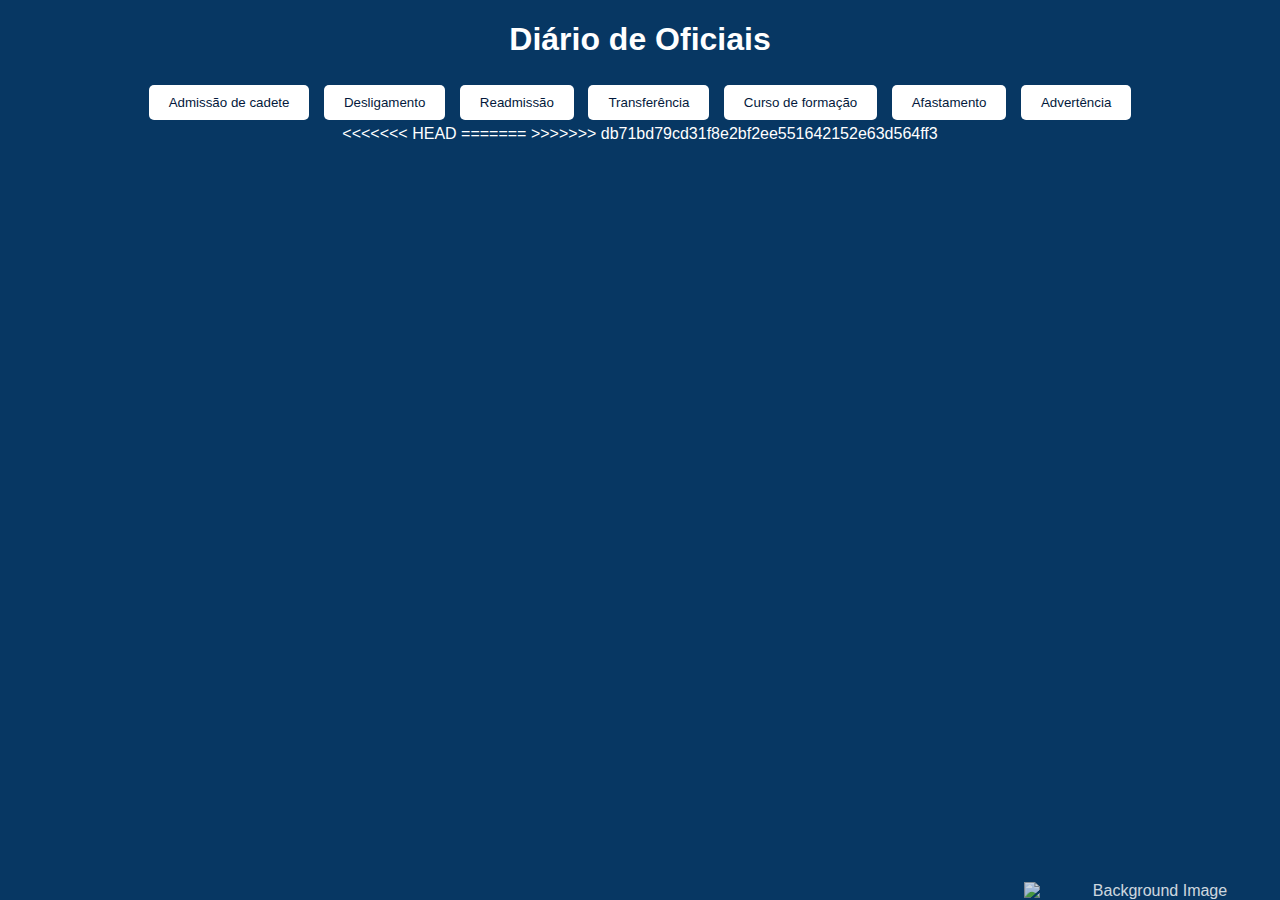
==== index.html @ f32920f7 "Update index.html" ====
<!DOCTYPE html>
<html>
  <head>
    <meta charset="utf-8" />
    <title>Diário Oficial</title>
    <link rel="icon" type="image/x-icon" href="LSPD_Logo.ico" />
    <link rel="stylesheet" type="text/css" href="style.css" />
  </head>
  <body>
    <h1>Diário de Oficiais</h1>

    <div class="button-container">
      <button onclick="cadete()">Admissão de cadete</button>
      <button onclick="desligamento()">Desligamento</button>
      <button onclick="readmissao()">Readmissão</button>
      <button onclick="transferencia()">Transferência</button>
      <button onclick="cf()">Curso de formação</button>
      <button onclick="afastamento()">Afastamento</button>
      <button onclick="advertencia()">Advertência</button>
    </div>
    <div id="output"></div>
    <img
      id="background-image"
      src="https://media.discordapp.net/attachments/1129097744921940085/1164291666111377408/LSPD_Logo.png?ex=6542ae1c&is=6530391c&hm=bf944e7a44c91e09cad8873d9b01cf38c07d87a6c0b74fd4ecc016a540b9c442&=&width=669&height=671"
      alt="Background Image"
    />

<<<<<<< HEAD
    <script src="script.js"></script>
=======
    <script>
      function showMessage(message) {
        var output = document.getElementById("output");
        output.innerHTML = message;
        output.style.display = "block";
      }

      function getPatente() {
        var patente = prompt(
          "Selecione a patente:\n[ 0 ] Cadet\n[ 1 ] Officer I\n[ 2 ] Officer II\n[ 3 ] Officer III\n[ 4 ] Senior Officer\n[ 5 ] Sergeant III\n[ 6 ] Sergeant II\n[ 7 ] Sergeant I\n[ 8 ] Lieutenant\n[ 9 ] Captain\n[ 10 ] Police Commander\n[ 11 ] Department Chief\n[ 12 ] Superintendent\n[ 13 ] General Superintendent\n[ 14 ] Chief Of Police"
        );
        switch (parseInt(patente)) {
          case 0:
            return "Cadet";
          case 1:
            return "Officer I";
          case 2:
            return "Officer II";
          case 3:
            return "Officer III";
          case 4:
            return "Senior Officer";
          case 5:
            return "Sergeant III";
          case 6:
            return "Sergeant II";
          case 7:
            return "Sergeant I";
          case 8:
            return "Lieutenant";
          case 9:
            return "Captain";
          case 10:
            return "Police Commander";
          case 11:
            return "Department Chief";
          case 12:
            return "Superintendent";
          case 13:
            return "General Superintendent";
          case 14:
            return "Chief Of Police";
          default:
            return "Desconhecido";
        }
      }

      function cadete() {
        var quantidade_cadete = parseInt(
          prompt("Quantos cadetes serão admitidos? ")
        );
        var output = "```diff<br>+ Admissão de cadetes<br>";

        for (var i = 0; i < quantidade_cadete; i++) {
          var nome_cadete = prompt("Qual o nome do cadete? ");
          var distintivo_cadete = prompt("Qual o distintivo? ");
          output += "<br>Cadet #" + distintivo_cadete + " " + nome_cadete;
        }
        output += "<br>```";

        showMessage(output);
      }

      function desligamento() {
        var quantidade_deslig = parseInt(
          prompt("Quantos oficiais serão desligados? ")
        );
        var output = "```diff<br>- Desligamento<br>";

        for (var i = 0; i < quantidade_deslig; i++) {
          var nome_desligamento = prompt("Qual o nome do oficial? ");
          var dist_deslig = prompt("Qual o distintivo do oficial? ");
          var patente = getPatente();
          var motivo_desligamento = prompt("Qual o motivo do desligamento? ");
          output +=
            "<br>" + patente + " #" + dist_deslig + " " + nome_desligamento;
        }
        output += "<br>";
        output += "<br>Motivo: " + motivo_desligamento;
        output += "<br>```";
        showMessage(output);
      }

      function readmissao() {
        var quantidade_readmissao = parseInt(
          prompt("Quantos oficiais serão readmitidos? ")
        );

        var output = "```diff";
        output += "<br>+ Readmissão de oficial<br>";

        for (var i = 0; i < quantidade_readmissao; i++) {
          var nome_readmissao = prompt("Qual o nome do oficial? ");
          var distintivo_readmissao = prompt("Qual o distintivo? ");
          var patente = getPatente();
          output +=
            "<br>" +
            patente +
            " #" +
            distintivo_readmissao +
            " " +
            nome_readmissao;
        }
        output += "<br>```";
        showMessage(output);
      }

      function transferencia() {
        var nome_transferencia = prompt("Qual o nome do oficial? ");
        var distintivo_transferencia = prompt("Qual o distintivo? ");
        var patente = getPatente();
        var antigo_dept = prompt("Qual a sigla do antigo Departamento?");
        var novo_dept = prompt("Qual a sigla do novo Departamento? ");
        var output =
          "```diff<br>+ Transferência<br><br>" +
          patente +
          " #" +
          distintivo_transferencia +
          " " +
          nome_transferencia +
          "<br><br>Antigo Departamento: " +
          antigo_dept +
          "<br>Novo Departamento: " +
          novo_dept +
          "<br>```";
        showMessage(output);
      }

      function cf() {
        var nome_curso = prompt("Qual o nome do curso? ");
        var nome_cfoficial = prompt("Qual o nome do oficial? ");
        var patente = getPatente();
        var dist_cf = prompt("Qual o distintivo do oficial? ");
        var situacao = prompt("Ele foi aprovado ou reprovado? ");
        var output =
          "```diff<br>+ Curso de Formação de " +
          nome_curso +
          "<br><br>" +
          patente +
          " #" +
          dist_cf +
          " " +
          nome_cfoficial +
          "<br><br>Situação: " +
          situacao +
          "<br>```";
        showMessage(output);
      }

      function afastamento() {
        var nome_afast = prompt("Qual o nome do oficial? ");
        var dist_afast = prompt("Qual o distintivo do oficial? ");
        var patente = getPatente();
        var motivo_afast = prompt("Qual o motivo do afastamento? ");
        var output =
          "```diff<br>- Afastamento<br><br>" +
          patente +
          " #" +
          dist_afast +
          " " +
          nome_afast +
          "<br><br>Motivo: " +
          motivo_afast +
          "<br>```";
        showMessage(output);
      }
      function advertencia() {
        var nome_adv = prompt("Qual o nome do oficial? ");
        var dist_adv = prompt("Qual o distintivo do oficial? ");
        var patente = getPatente();
        var motivo_adv = prompt("Qual o motivo da advertência? ");
        var output =
          "```diff<br>- Advertência (1/3)<br><br>" +
          patente +
          " #" +
          dist_adv +
          " " +
          nome_adv +
          "<br><br>Motivo: " +
          motivo_adv +
          "<br>```";
        showMessage(output);
      }
    </script>
>>>>>>> db71bd79cd31f8e2bf2ee551642152e63d564ff3
  </body>
</html>
---- style.css ----
body {
  background-color: #073763;
  font-family: "Quicksand", sans-serif;
  color: white;
  text-align: center;
}

button {
  background-color: white;
  color: #03193c;
  font-family: "Quicksand", sans-serif;
  padding: 10px 20px;
  border: none;
  cursor: pointer;
  margin: 5px;
  border-radius: 5px;
}

button:hover {
  background-color: #03193c;
  color: white;
}

#output {
  display: none; /* Oculta o elemento inicialmente */
  width: 50%;
  text-align: left;
  margin: 20px auto;
  padding: 10px;
  border: 2px solid #bf9000; /* Adiciona a borda na cor #bf9000 */
  border-radius: 5px; /* Arredonda os cantos da borda */
  background-color: rgba(3, 25, 60, 150);
}

#background-image {
  position: absolute;
  bottom: 0;
  right: 0;
  opacity: 0.8;
  z-index: -1;
  width: 20%;
}
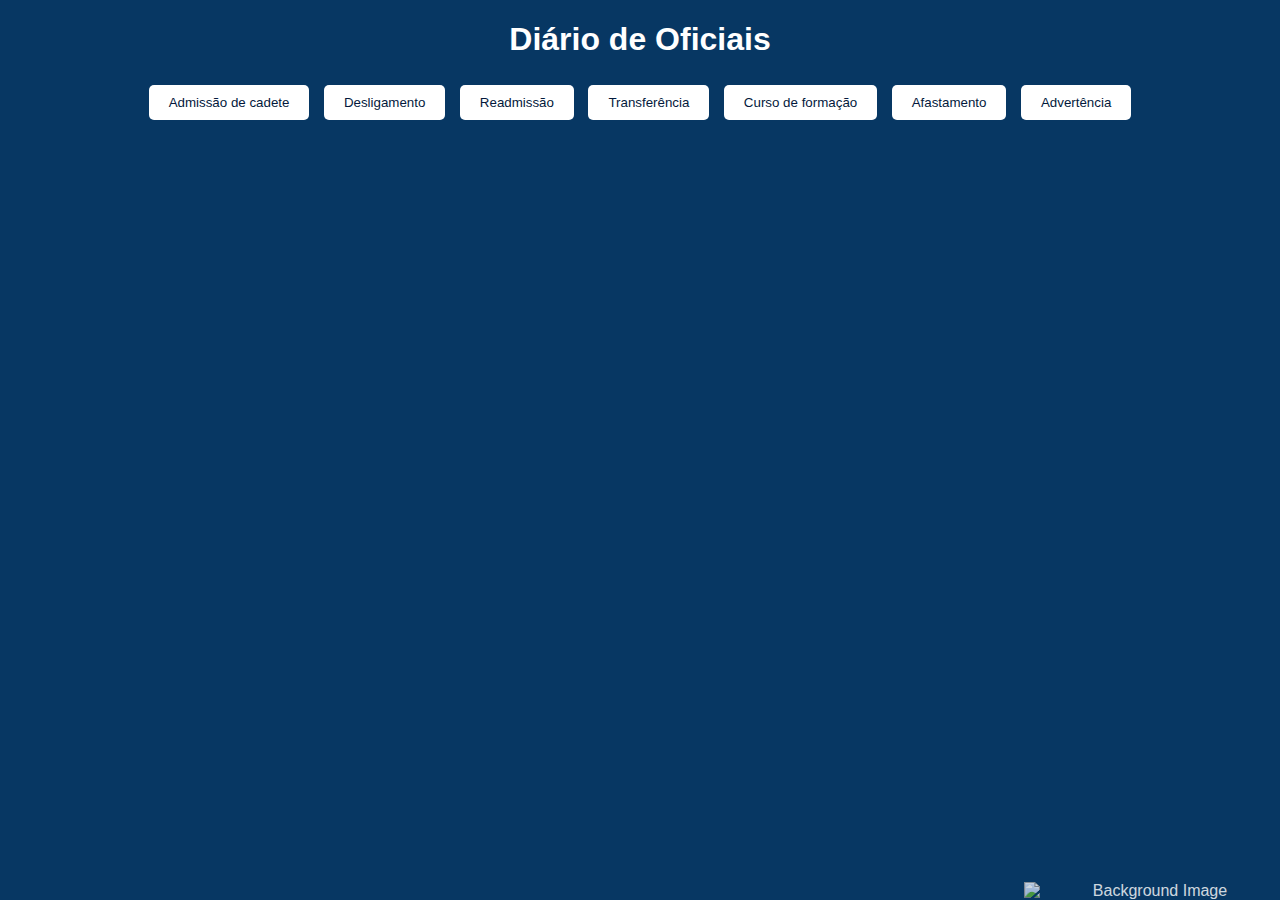
==== commit 19eda788: "Update index.html" ====
--- a/index.html
+++ b/index.html
@@ -24,194 +24,6 @@
       src="https://media.discordapp.net/attachments/1129097744921940085/1164291666111377408/LSPD_Logo.png?ex=6542ae1c&is=6530391c&hm=bf944e7a44c91e09cad8873d9b01cf38c07d87a6c0b74fd4ecc016a540b9c442&=&width=669&height=671"
       alt="Background Image"
     />
-
-<<<<<<< HEAD
     <script src="script.js"></script>
-=======
-    <script>
-      function showMessage(message) {
-        var output = document.getElementById("output");
-        output.innerHTML = message;
-        output.style.display = "block";
-      }
-
-      function getPatente() {
-        var patente = prompt(
-          "Selecione a patente:\n[ 0 ] Cadet\n[ 1 ] Officer I\n[ 2 ] Officer II\n[ 3 ] Officer III\n[ 4 ] Senior Officer\n[ 5 ] Sergeant III\n[ 6 ] Sergeant II\n[ 7 ] Sergeant I\n[ 8 ] Lieutenant\n[ 9 ] Captain\n[ 10 ] Police Commander\n[ 11 ] Department Chief\n[ 12 ] Superintendent\n[ 13 ] General Superintendent\n[ 14 ] Chief Of Police"
-        );
-        switch (parseInt(patente)) {
-          case 0:
-            return "Cadet";
-          case 1:
-            return "Officer I";
-          case 2:
-            return "Officer II";
-          case 3:
-            return "Officer III";
-          case 4:
-            return "Senior Officer";
-          case 5:
-            return "Sergeant III";
-          case 6:
-            return "Sergeant II";
-          case 7:
-            return "Sergeant I";
-          case 8:
-            return "Lieutenant";
-          case 9:
-            return "Captain";
-          case 10:
-            return "Police Commander";
-          case 11:
-            return "Department Chief";
-          case 12:
-            return "Superintendent";
-          case 13:
-            return "General Superintendent";
-          case 14:
-            return "Chief Of Police";
-          default:
-            return "Desconhecido";
-        }
-      }
-
-      function cadete() {
-        var quantidade_cadete = parseInt(
-          prompt("Quantos cadetes serão admitidos? ")
-        );
-        var output = "```diff<br>+ Admissão de cadetes<br>";
-
-        for (var i = 0; i < quantidade_cadete; i++) {
-          var nome_cadete = prompt("Qual o nome do cadete? ");
-          var distintivo_cadete = prompt("Qual o distintivo? ");
-          output += "<br>Cadet #" + distintivo_cadete + " " + nome_cadete;
-        }
-        output += "<br>```";
-
-        showMessage(output);
-      }
-
-      function desligamento() {
-        var quantidade_deslig = parseInt(
-          prompt("Quantos oficiais serão desligados? ")
-        );
-        var output = "```diff<br>- Desligamento<br>";
-
-        for (var i = 0; i < quantidade_deslig; i++) {
-          var nome_desligamento = prompt("Qual o nome do oficial? ");
-          var dist_deslig = prompt("Qual o distintivo do oficial? ");
-          var patente = getPatente();
-          var motivo_desligamento = prompt("Qual o motivo do desligamento? ");
-          output +=
-            "<br>" + patente + " #" + dist_deslig + " " + nome_desligamento;
-        }
-        output += "<br>";
-        output += "<br>Motivo: " + motivo_desligamento;
-        output += "<br>```";
-        showMessage(output);
-      }
-
-      function readmissao() {
-        var quantidade_readmissao = parseInt(
-          prompt("Quantos oficiais serão readmitidos? ")
-        );
-
-        var output = "```diff";
-        output += "<br>+ Readmissão de oficial<br>";
-
-        for (var i = 0; i < quantidade_readmissao; i++) {
-          var nome_readmissao = prompt("Qual o nome do oficial? ");
-          var distintivo_readmissao = prompt("Qual o distintivo? ");
-          var patente = getPatente();
-          output +=
-            "<br>" +
-            patente +
-            " #" +
-            distintivo_readmissao +
-            " " +
-            nome_readmissao;
-        }
-        output += "<br>```";
-        showMessage(output);
-      }
-
-      function transferencia() {
-        var nome_transferencia = prompt("Qual o nome do oficial? ");
-        var distintivo_transferencia = prompt("Qual o distintivo? ");
-        var patente = getPatente();
-        var antigo_dept = prompt("Qual a sigla do antigo Departamento?");
-        var novo_dept = prompt("Qual a sigla do novo Departamento? ");
-        var output =
-          "```diff<br>+ Transferência<br><br>" +
-          patente +
-          " #" +
-          distintivo_transferencia +
-          " " +
-          nome_transferencia +
-          "<br><br>Antigo Departamento: " +
-          antigo_dept +
-          "<br>Novo Departamento: " +
-          novo_dept +
-          "<br>```";
-        showMessage(output);
-      }
-
-      function cf() {
-        var nome_curso = prompt("Qual o nome do curso? ");
-        var nome_cfoficial = prompt("Qual o nome do oficial? ");
-        var patente = getPatente();
-        var dist_cf = prompt("Qual o distintivo do oficial? ");
-        var situacao = prompt("Ele foi aprovado ou reprovado? ");
-        var output =
-          "```diff<br>+ Curso de Formação de " +
-          nome_curso +
-          "<br><br>" +
-          patente +
-          " #" +
-          dist_cf +
-          " " +
-          nome_cfoficial +
-          "<br><br>Situação: " +
-          situacao +
-          "<br>```";
-        showMessage(output);
-      }
-
-      function afastamento() {
-        var nome_afast = prompt("Qual o nome do oficial? ");
-        var dist_afast = prompt("Qual o distintivo do oficial? ");
-        var patente = getPatente();
-        var motivo_afast = prompt("Qual o motivo do afastamento? ");
-        var output =
-          "```diff<br>- Afastamento<br><br>" +
-          patente +
-          " #" +
-          dist_afast +
-          " " +
-          nome_afast +
-          "<br><br>Motivo: " +
-          motivo_afast +
-          "<br>```";
-        showMessage(output);
-      }
-      function advertencia() {
-        var nome_adv = prompt("Qual o nome do oficial? ");
-        var dist_adv = prompt("Qual o distintivo do oficial? ");
-        var patente = getPatente();
-        var motivo_adv = prompt("Qual o motivo da advertência? ");
-        var output =
-          "```diff<br>- Advertência (1/3)<br><br>" +
-          patente +
-          " #" +
-          dist_adv +
-          " " +
-          nome_adv +
-          "<br><br>Motivo: " +
-          motivo_adv +
-          "<br>```";
-        showMessage(output);
-      }
-    </script>
->>>>>>> db71bd79cd31f8e2bf2ee551642152e63d564ff3
   </body>
 </html>
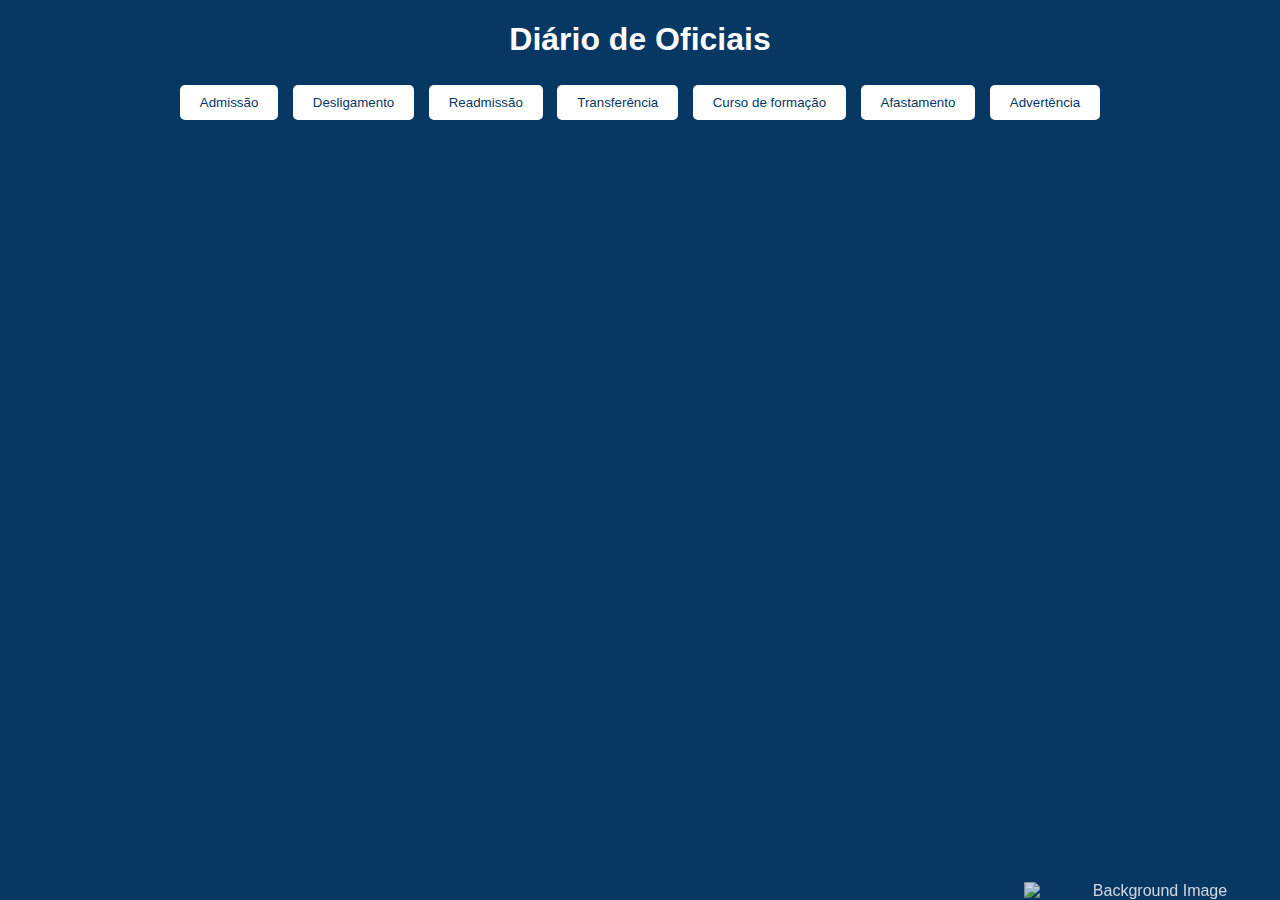
==== commit d268d005: "Melhora boa" ====
--- a/index.html
+++ b/index.html
@@ -1,29 +1,26 @@
-<!DOCTYPE html>
-<html>
-  <head>
-    <meta charset="utf-8" />
-    <title>Diário Oficial</title>
-    <link rel="icon" type="image/x-icon" href="LSPD_Logo.ico" />
-    <link rel="stylesheet" type="text/css" href="style.css" />
-  </head>
-  <body>
-    <h1>Diário de Oficiais</h1>
-
-    <div class="button-container">
-      <button onclick="cadete()">Admissão de cadete</button>
-      <button onclick="desligamento()">Desligamento</button>
-      <button onclick="readmissao()">Readmissão</button>
-      <button onclick="transferencia()">Transferência</button>
-      <button onclick="cf()">Curso de formação</button>
-      <button onclick="afastamento()">Afastamento</button>
-      <button onclick="advertencia()">Advertência</button>
-    </div>
-    <div id="output"></div>
-    <img
-      id="background-image"
-      src="https://media.discordapp.net/attachments/1129097744921940085/1164291666111377408/LSPD_Logo.png?ex=6542ae1c&is=6530391c&hm=bf944e7a44c91e09cad8873d9b01cf38c07d87a6c0b74fd4ecc016a540b9c442&=&width=669&height=671"
-      alt="Background Image"
-    />
-    <script src="script.js"></script>
-  </body>
-</html>
+<!DOCTYPE html>
+<html>
+  <head>
+    <meta charset="utf-8" />
+    <title>Diário Oficial</title>
+    <link rel="icon" type="image/x-icon" href="LSPD_Logo.ico" />
+    <link rel="stylesheet" type="text/css" href="style.css" />
+  </head>
+  <body>
+    <h1>Diário de Oficiais</h1>
+    <div class="button-container">
+      <a href="cadete.html"><button>Admissão</button></a>
+      <a href="desligamento.html"><button>Desligamento</button></a>
+      <a href="Readmissão.html"><button>Readmissão</button></a>
+      <a href="Transferência.html"><button>Transferência</button></a>
+      <a href="cf.html"><button>Curso de formação</button></a>
+      <a href="Afastamento.html"><button>Afastamento</button></a>
+      <a href="Advertência.html"><button>Advertência</button></a>
+    </div>
+    <img
+      id="background-image"
+      src="https://media.discordapp.net/attachments/1129097744921940085/1164291666111377408/LSPD_Logo.png?ex=6542ae1c&is=6530391c&hm=bf944e7a44c91e09cad8873d9b01cf38c07d87a6c0b74fd4ecc016a540b9c442&=&width=669&height=671"
+      alt="Background Image"
+    />
+  </body>
+</html>
--- a/style.css
+++ b/style.css
@@ -1,3 +1,4 @@
+/* Estilos para o corpo da página */
 body {
   background-color: #073763;
   font-family: "Quicksand", sans-serif;
@@ -5,22 +6,24 @@
   text-align: center;
 }
 
+/* Estilos para botões gerais */
 button {
   background-color: white;
-  color: #03193c;
+  color: #073763; /* Cor do botão */
   font-family: "Quicksand", sans-serif;
   padding: 10px 20px;
   border: none;
+  border-radius: 5px;
   cursor: pointer;
   margin: 5px;
-  border-radius: 5px;
 }
 
 button:hover {
-  background-color: #03193c;
+  background-color: #03193d; /* Cor do botão ao passar o mouse */
   color: white;
 }
 
+/* Estilos para o elemento de output */
 #output {
   display: none; /* Oculta o elemento inicialmente */
   width: 50%;
@@ -29,14 +32,121 @@
   padding: 10px;
   border: 2px solid #bf9000; /* Adiciona a borda na cor #bf9000 */
   border-radius: 5px; /* Arredonda os cantos da borda */
-  background-color: rgba(3, 25, 60, 150);
+  background-color: rgba(3, 25, 60, 0.6); /* Fundo com opacidade */
 }
 
+/* Estilos para a imagem de fundo */
 #background-image {
-  position: absolute;
+  position: fixed; /* Corrige a posição da imagem no canto inferior direito */
   bottom: 0;
   right: 0;
   opacity: 0.8;
   z-index: -1;
   width: 20%;
 }
+
+/* Estilos para o pop-up */
+.popup {
+  display: none;
+  position: fixed;
+  top: 0;
+  left: 0;
+  width: 100%;
+  height: 100%;
+  background-color: rgba(0, 0, 0, 0.7);
+  z-index: 1;
+}
+
+.popup-content {
+  position: absolute;
+  top: 50%;
+  left: 50%;
+  transform: translate(-50%, -50%);
+  background-color: #073763; /* Cor de fundo desejada */
+  padding: 20px;
+  border-radius: 5px;
+  text-align: left;
+  width: 50%;
+  box-shadow: 0 4px 8px 0 rgba(0, 0, 0, 0.2);
+}
+
+/* Estilos para o botão de fechar o pop-up */
+.close {
+  position: absolute;
+  top: 10px;
+  right: 10px;
+  font-size: 24px;
+  color: white; /* Cor do ícone de fechamento */
+  cursor: pointer;
+}
+
+/* Estilos para o botão do pop-up */
+#customPopupContent button {
+  background-color: white;
+  color: #073763;
+  padding: 10px 20px;
+  border: none;
+  border-radius: 5px;
+  cursor: pointer;
+}
+
+#customPopupContent button:hover {
+  background-color: #073763;
+  color: white;
+}
+
+/* Estilos para o output do pop-up */
+#popupOutput {
+  margin: 10px 0;
+  color: white; /* Cor do texto do output */
+}
+.Popup-Cadete {
+  position: static;
+  width: 25%;
+  margin: 20px auto;
+  text-align: left;
+  padding: 10px;
+  border: 2px solid #bf9000; /* Adiciona a borda na cor #bf9000 */
+  border-radius: 5px; /* Arredonda os cantos da borda */
+  background-color: rgba(3, 25, 60, 0.6); /* Fundo com opacidade */
+}
+.Popup-Desligamento {
+  position: static;
+  width: 25%;
+  margin: 20px auto;
+  text-align: left;
+  padding: 10px;
+  border: 2px solid #bf9000; /* Adiciona a borda na cor #bf9000 */
+  border-radius: 5px; /* Arredonda os cantos da borda */
+  background-color: rgba(3, 25, 60, 0.6); /* Fundo com opacidade */
+}
+
+.form {
+  border: 2px solid #bf9000;
+  width: auto;
+  padding-top: 10px;
+  padding-left: 10px;
+  text-align: left;
+}
+.formularios {
+  display: none;
+  text-align: left;
+}
+.dropdown {
+  position: relative;
+  display: inline-block;
+}
+
+.dropdown-content {
+  display: none;
+  position: absolute;
+  background-color: #f9f9f9;
+  min-width: 160px;
+  box-shadow: 0px 8px 16px 0px rgba(0, 0, 0, 0.2);
+  padding: 12px 16px;
+  z-index: 1;
+}
+
+.dropdown:hover .dropdown-content {
+  display: block;
+}
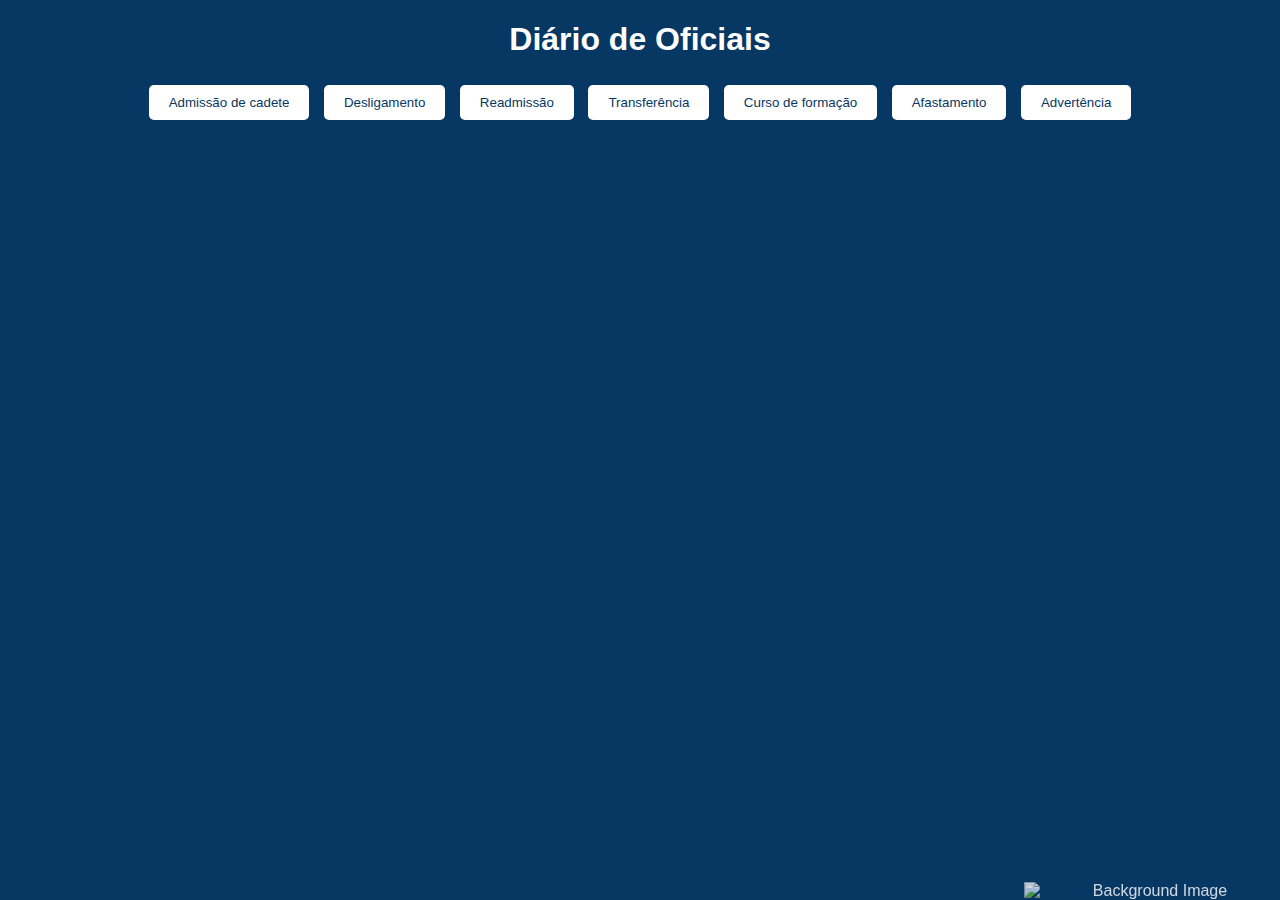
==== commit 10b1aa4d: "Merge branch 'main' of https://github.com/BDaniottiM/Diario" ====
--- a/index.html
+++ b/index.html
@@ -1,26 +1,30 @@
-<!DOCTYPE html>
-<html>
-  <head>
-    <meta charset="utf-8" />
-    <title>Diário Oficial</title>
-    <link rel="icon" type="image/x-icon" href="LSPD_Logo.ico" />
-    <link rel="stylesheet" type="text/css" href="style.css" />
-  </head>
-  <body>
-    <h1>Diário de Oficiais</h1>
-    <div class="button-container">
-      <a href="cadete.html"><button>Admissão</button></a>
-      <a href="desligamento.html"><button>Desligamento</button></a>
-      <a href="Readmissão.html"><button>Readmissão</button></a>
-      <a href="Transferência.html"><button>Transferência</button></a>
-      <a href="cf.html"><button>Curso de formação</button></a>
-      <a href="Afastamento.html"><button>Afastamento</button></a>
-      <a href="Advertência.html"><button>Advertência</button></a>
-    </div>
-    <img
-      id="background-image"
-      src="https://media.discordapp.net/attachments/1129097744921940085/1164291666111377408/LSPD_Logo.png?ex=6542ae1c&is=6530391c&hm=bf944e7a44c91e09cad8873d9b01cf38c07d87a6c0b74fd4ecc016a540b9c442&=&width=669&height=671"
-      alt="Background Image"
-    />
-  </body>
-</html>
+<!DOCTYPE html>
+<html>
+  <head>
+    <meta charset="utf-8" />
+    <title>Diário Oficial</title>
+    <link rel="icon" type="image/x-icon" href="LSPD_Logo.ico" />
+    <link rel="stylesheet" type="text/css" href="style.css" />
+  </head>
+  <body>
+    <h1>Diário de Oficiais</h1>
+
+    <div class="button-container">
+      <button onclick="cadete()">Admissão de cadete</button>
+      <button onclick="desligamento()">Desligamento</button>
+      <button onclick="readmissao()">Readmissão</button>
+      <button onclick="transferencia()">Transferência</button>
+      <button onclick="cf()">Curso de formação</button>
+      <button onclick="afastamento()">Afastamento</button>
+      <button onclick="advertencia()">Advertência</button>
+    </div>
+    <div id="output"></div>
+    <img
+      id="background-image"
+      src="https://media.discordapp.net/attachments/1129097744921940085/1164291666111377408/LSPD_Logo.png?ex=6542ae1c&is=6530391c&hm=bf944e7a44c91e09cad8873d9b01cf38c07d87a6c0b74fd4ecc016a540b9c442&=&width=669&height=671"
+      alt="Background Image"
+    />
+
+    <script src="script.js"></script>
+  </body>
+</html>
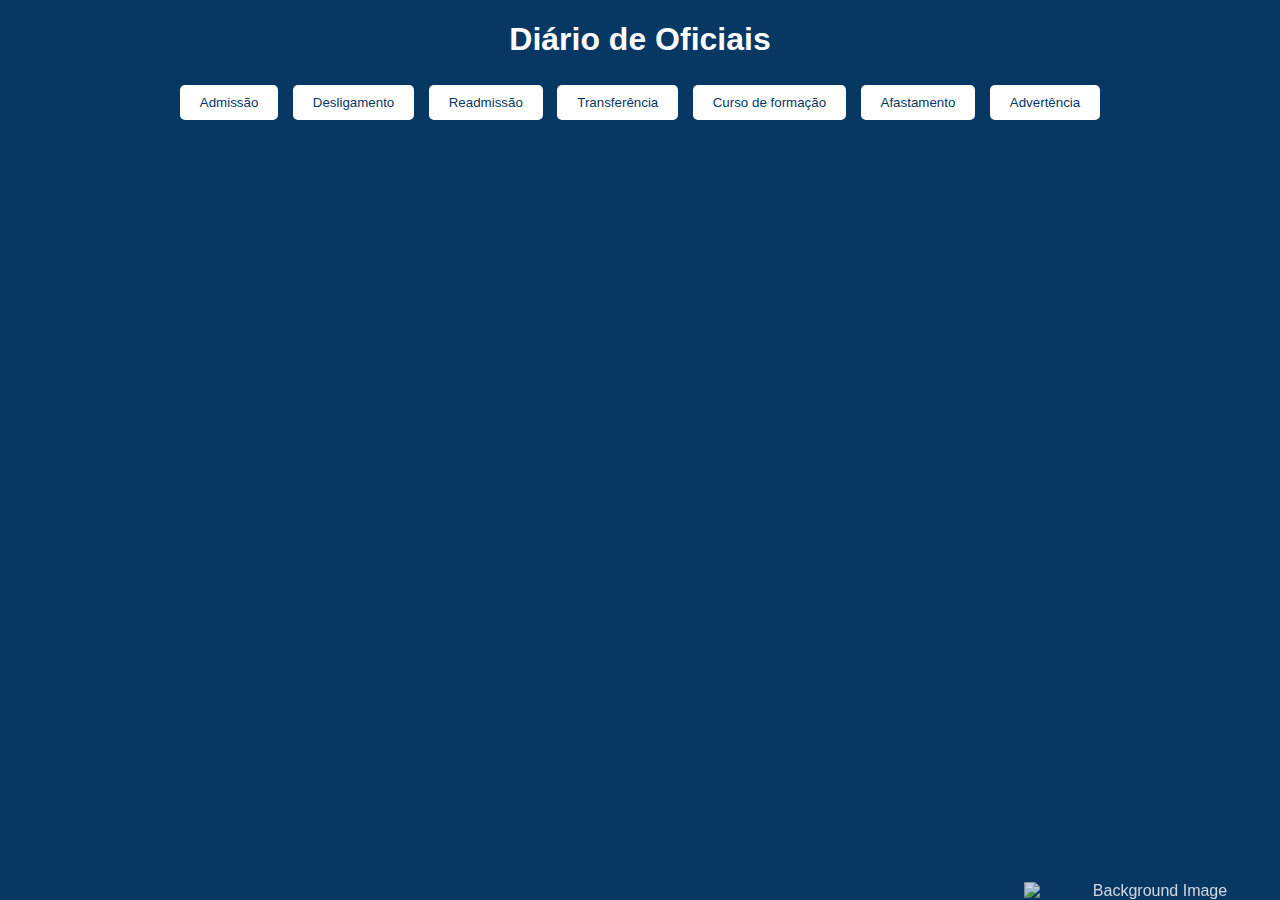
==== commit a867c95a: "Melhora boa" ====
--- a/index.html
+++ b/index.html
@@ -1,30 +1,26 @@
-<!DOCTYPE html>
-<html>
-  <head>
-    <meta charset="utf-8" />
-    <title>Diário Oficial</title>
-    <link rel="icon" type="image/x-icon" href="LSPD_Logo.ico" />
-    <link rel="stylesheet" type="text/css" href="style.css" />
-  </head>
-  <body>
-    <h1>Diário de Oficiais</h1>
-
-    <div class="button-container">
-      <button onclick="cadete()">Admissão de cadete</button>
-      <button onclick="desligamento()">Desligamento</button>
-      <button onclick="readmissao()">Readmissão</button>
-      <button onclick="transferencia()">Transferência</button>
-      <button onclick="cf()">Curso de formação</button>
-      <button onclick="afastamento()">Afastamento</button>
-      <button onclick="advertencia()">Advertência</button>
-    </div>
-    <div id="output"></div>
-    <img
-      id="background-image"
-      src="https://media.discordapp.net/attachments/1129097744921940085/1164291666111377408/LSPD_Logo.png?ex=6542ae1c&is=6530391c&hm=bf944e7a44c91e09cad8873d9b01cf38c07d87a6c0b74fd4ecc016a540b9c442&=&width=669&height=671"
-      alt="Background Image"
-    />
-
-    <script src="script.js"></script>
-  </body>
-</html>
+<!DOCTYPE html>
+<html>
+  <head>
+    <meta charset="utf-8" />
+    <title>Diário Oficial</title>
+    <link rel="icon" type="image/x-icon" href="LSPD_Logo.ico" />
+    <link rel="stylesheet" type="text/css" href="style.css" />
+  </head>
+  <body>
+    <h1>Diário de Oficiais</h1>
+    <div class="button-container">
+      <a href="cadete.html"><button>Admissão</button></a>
+      <a href="desligamento.html"><button>Desligamento</button></a>
+      <a href="Readmissão.html"><button>Readmissão</button></a>
+      <a href="Transferência.html"><button>Transferência</button></a>
+      <a href="cf.html"><button>Curso de formação</button></a>
+      <a href="Afastamento.html"><button>Afastamento</button></a>
+      <a href="Advertência.html"><button>Advertência</button></a>
+    </div>
+    <img
+      id="background-image"
+      src="https://media.discordapp.net/attachments/1129097744921940085/1164291666111377408/LSPD_Logo.png?ex=6542ae1c&is=6530391c&hm=bf944e7a44c91e09cad8873d9b01cf38c07d87a6c0b74fd4ecc016a540b9c442&=&width=669&height=671"
+      alt="Background Image"
+    />
+  </body>
+</html>
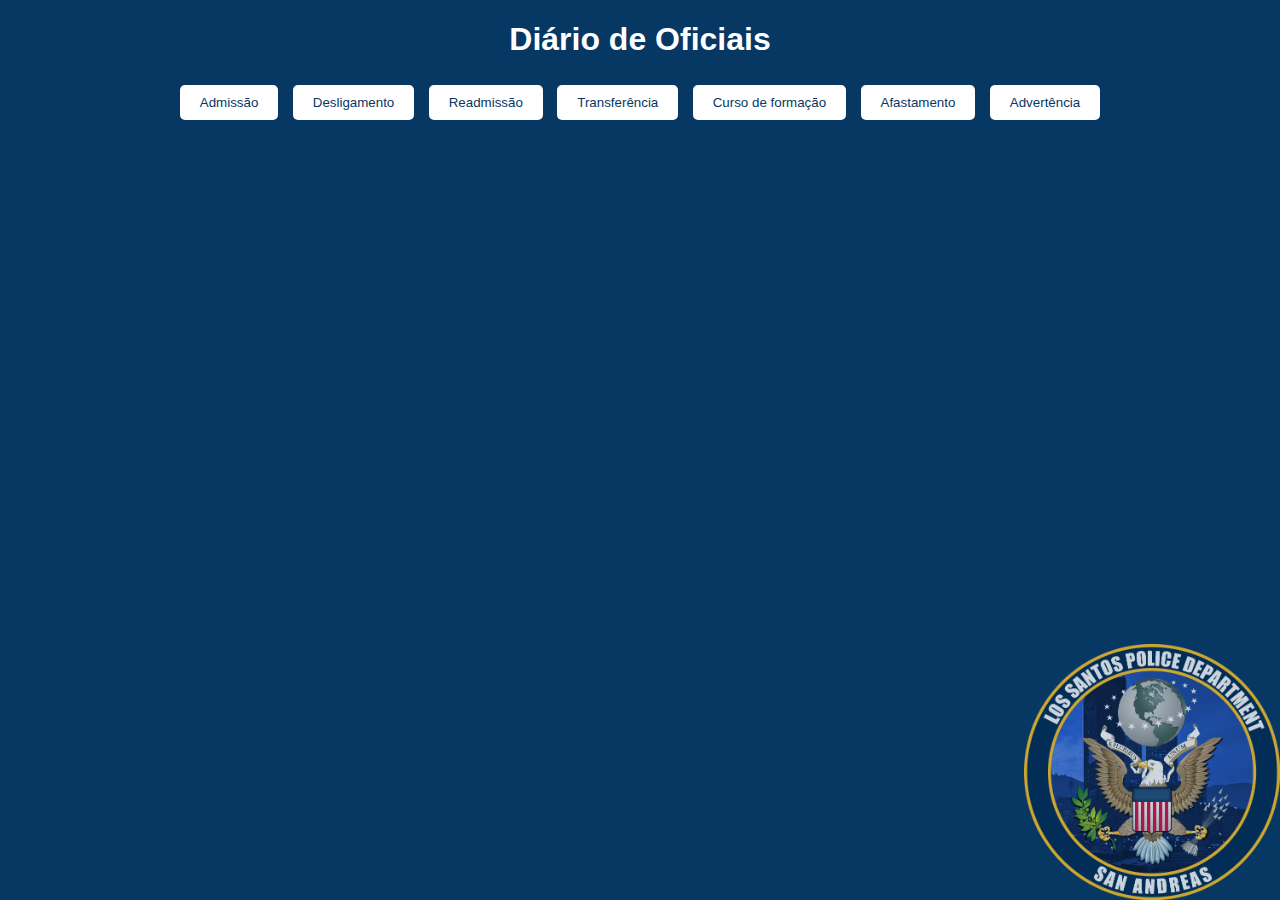
==== commit 5654e506: "rumei a foto" ====
--- a/index.html
+++ b/index.html
@@ -1,5 +1,5 @@
 <!DOCTYPE html>
-<html>
+<html lang="pt-br">
   <head>
     <meta charset="utf-8" />
     <title>Diário Oficial</title>
@@ -8,6 +8,7 @@
   </head>
   <body>
     <h1>Diário de Oficiais</h1>
+
     <div class="button-container">
       <a href="cadete.html"><button>Admissão</button></a>
       <a href="desligamento.html"><button>Desligamento</button></a>
@@ -17,10 +18,6 @@
       <a href="Afastamento.html"><button>Afastamento</button></a>
       <a href="Advertência.html"><button>Advertência</button></a>
     </div>
-    <img
-      id="background-image"
-      src="https://media.discordapp.net/attachments/1129097744921940085/1164291666111377408/LSPD_Logo.png?ex=6542ae1c&is=6530391c&hm=bf944e7a44c91e09cad8873d9b01cf38c07d87a6c0b74fd4ecc016a540b9c442&=&width=669&height=671"
-      alt="Background Image"
-    />
+    <img id="background-image" src="lspd.png" alt="Background Image" />
   </body>
 </html>
